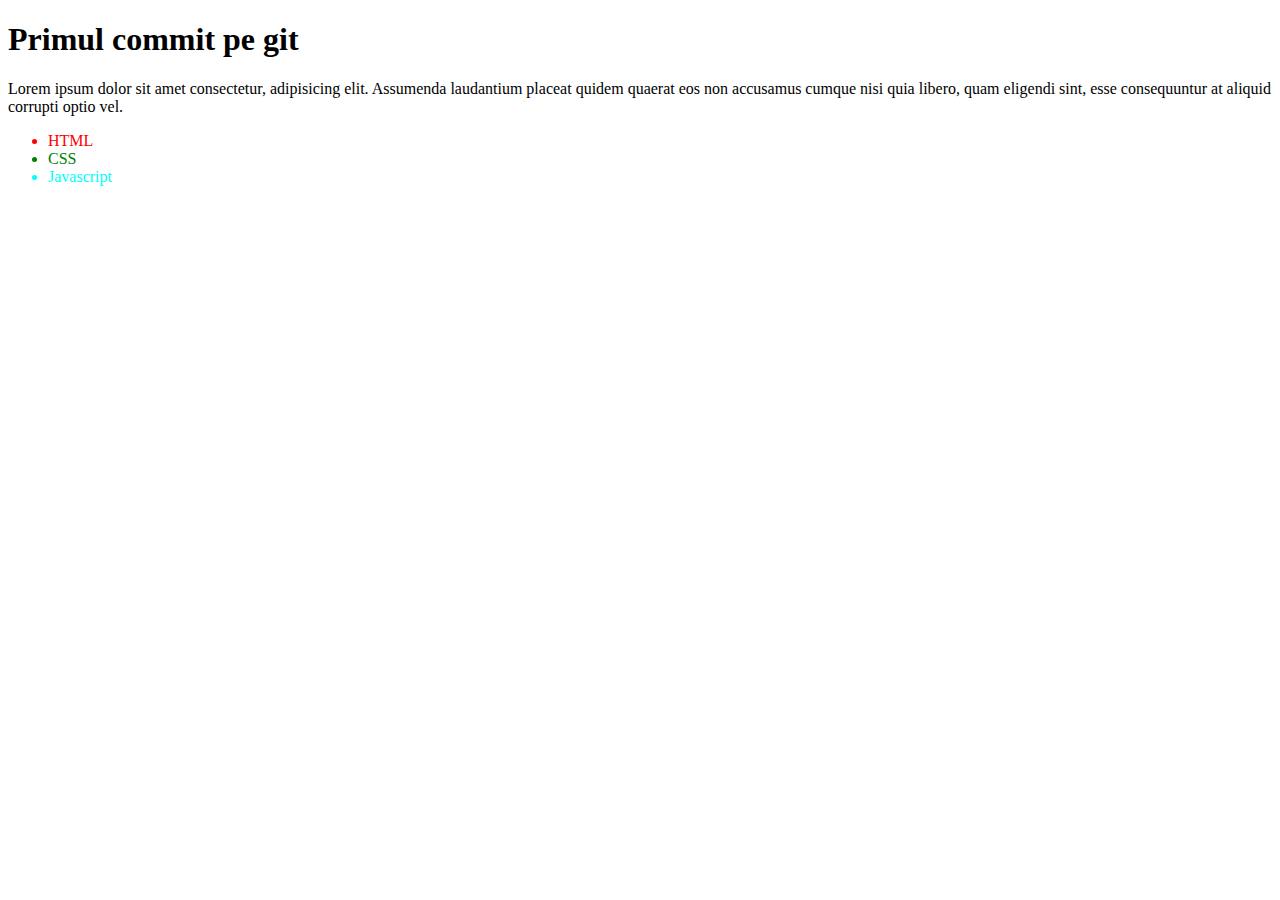
==== index.html @ ff9a1ecb "Initial Commit" ====
<!DOCTYPE html>
<html lang="en">
  <head>
    <meta charset="UTF-8" />
    <meta http-equiv="X-UA-Compatible" content="IE=edge" />
    <meta name="viewport" content="width=device-width, initial-scale=1.0" />
    <title>Document html 1</title>
  </head>
  <body>
    <h1>Primul commit pe git</h1>
    <p>
      Lorem ipsum dolor sit amet consectetur, adipisicing elit. Assumenda
      laudantium placeat quidem quaerat eos non accusamus cumque nisi quia
      libero, quam eligendi sint, esse consequuntur at aliquid corrupti optio
      vel.
    </p>
    <ul>
        <li style="color:red">HTML</li>
        <li style="color:green">CSS</li>
        <li style="color:aqua">Javascript</li>
    </ul>
  </body>
</html>
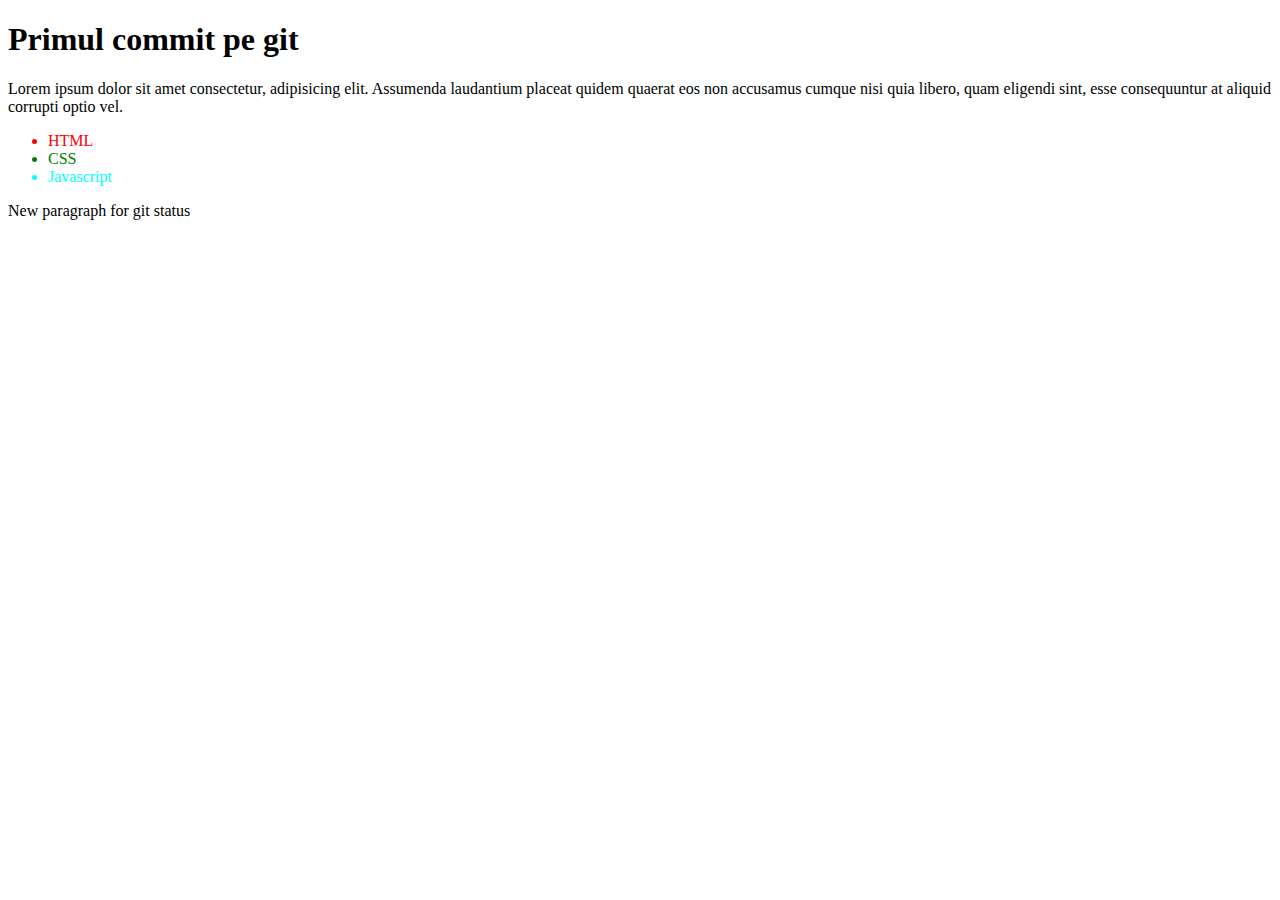
==== commit 8548ca03: "Commit hmtl" ====
--- a/index.html
+++ b/index.html
@@ -19,5 +19,6 @@
         <li style="color:green">CSS</li>
         <li style="color:aqua">Javascript</li>
     </ul>
+    <p>New paragraph for git status</p>
   </body>
 </html>
